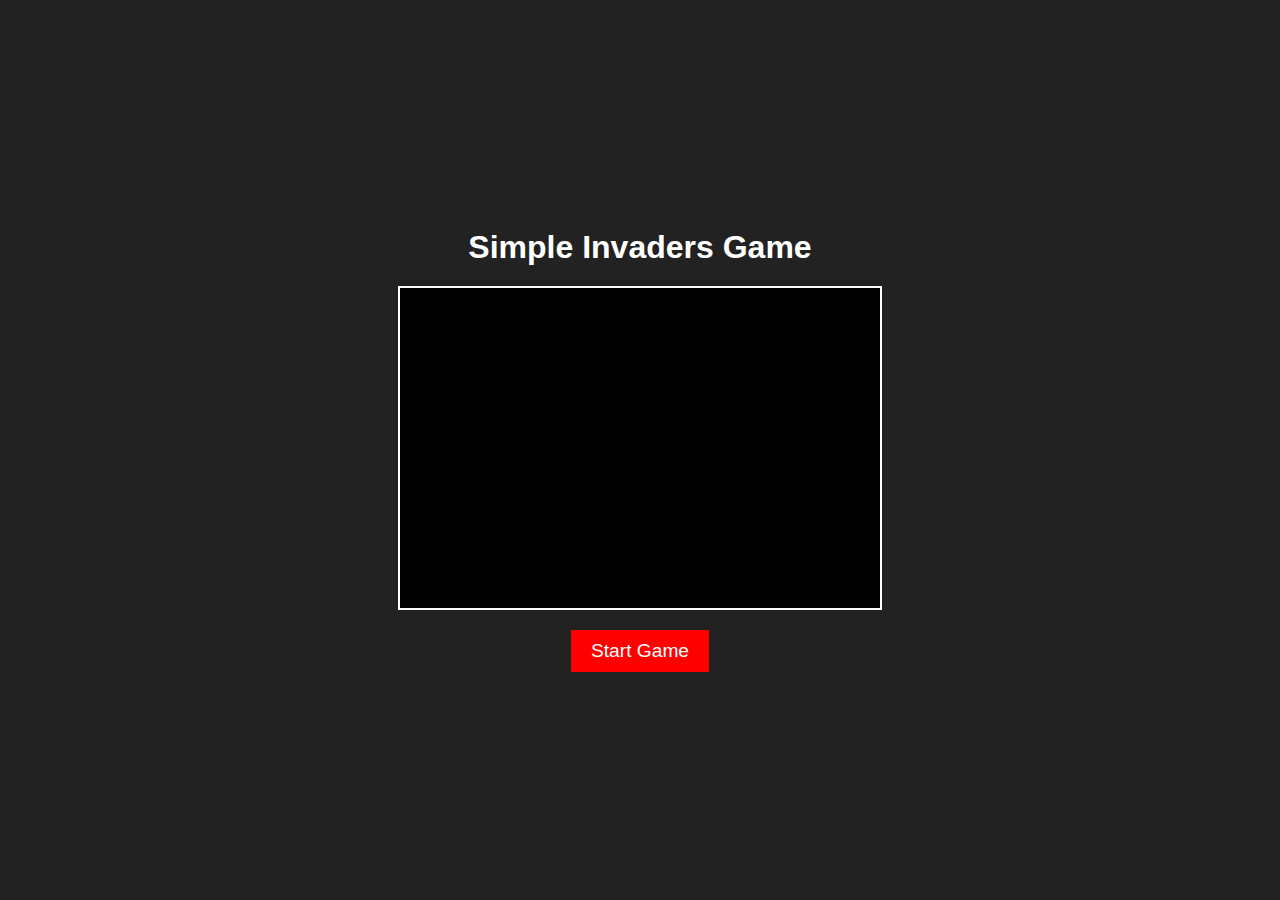
==== index.html @ 93755b38 "Update index.html" ====
<!DOCTYPE html>
<html lang="en">
<head>
    <meta charset="UTF-8">
    <meta name="viewport" content="width=device-width, initial-scale=1.0">
    <title>Simple Invaders Game</title>
    <style>
        body {
            margin: 0;
            padding: 0;
            display: flex;
            justify-content: center;
            align-items: center;
            height: 100vh;
            background-color: #222;
            font-family: "Arial", sans-serif;
            color: #fff;
        }

        canvas {
            display: block;
            margin: 0 auto;
            background-color: #000;
            border: 2px solid #fff;
        }

        h1 {
            text-align: center;
            font-size: 2rem;
            margin-bottom: 20px;
        }

        #startButton {
            display: block;
            margin: 20px auto;
            padding: 10px 20px;
            background-color: #f00;
            border: none;
            font-size: 1.2rem;
            color: #fff;
            cursor: pointer;
        }
    </style>
</head>
<body>
    <div class="container">
        <h1>Simple Invaders Game</h1>
        <canvas id="gameCanvas" width="480" height="320" tabindex="1"></canvas>
        <button id="startButton">Start Game</button>
    </div>
    <script>
        // JavaScript コードをここに書く
    </script>
</body>
</html>
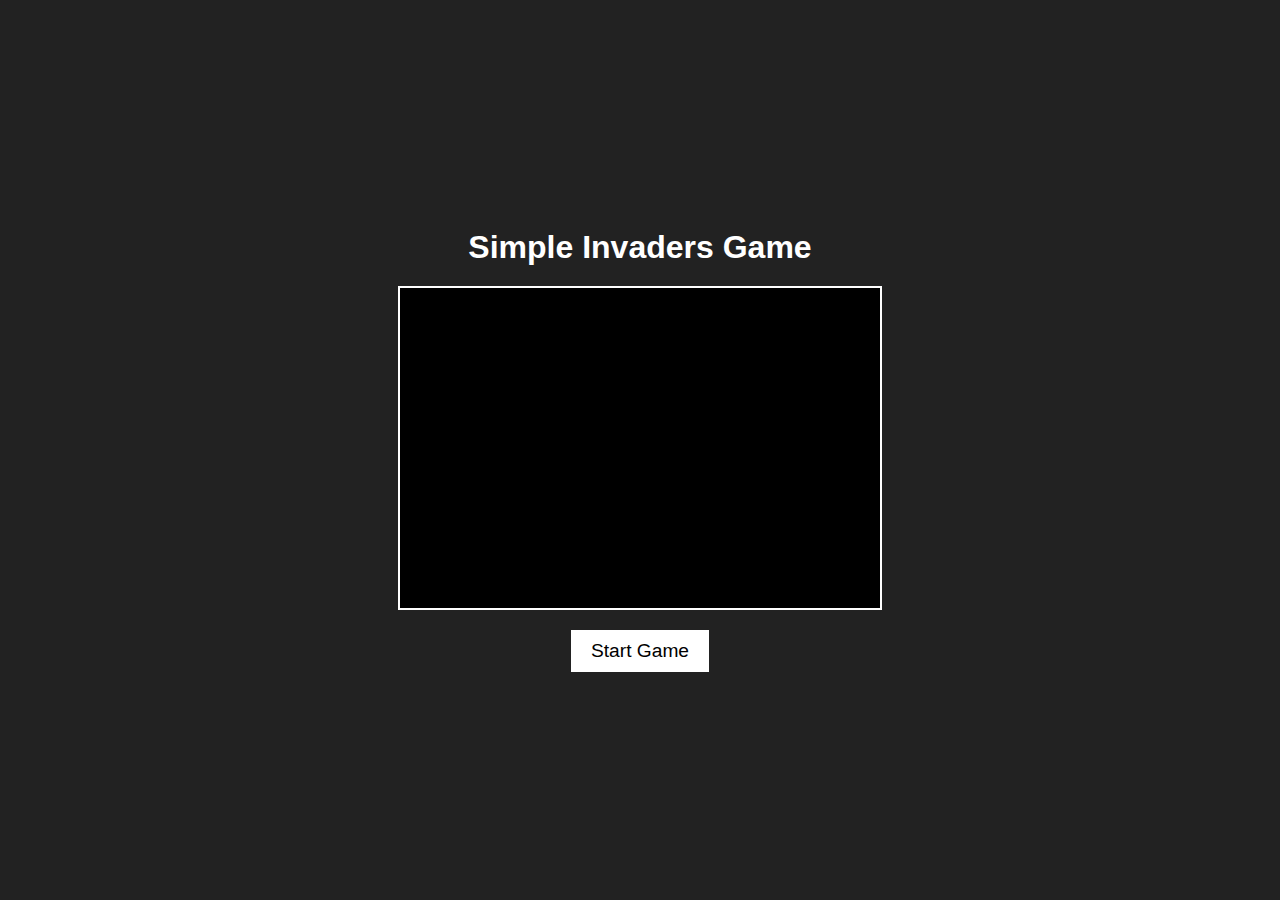
==== commit c080d8af: "Update index.html" ====
--- a/index.html
+++ b/index.html
@@ -34,22 +34,22 @@
             display: block;
             margin: 20px auto;
             padding: 10px 20px;
-            background-color: #f00;
+            font-size: 1.2rem;
+            background-color: #fff;
+            color: #000;
+            cursor: pointer;
             border: none;
-            font-size: 1.2rem;
-            color: #fff;
-            cursor: pointer;
         }
     </style>
 </head>
 <body>
     <div class="container">
         <h1>Simple Invaders Game</h1>
-        <canvas id="gameCanvas" width="480" height="320" tabindex="1"></canvas>
+        <canvas id="gameCanvas" width="480" height="320"></canvas>
         <button id="startButton">Start Game</button>
     </div>
     <script>
-        // JavaScript コードをここに書く
+      // ここに先ほどのJavaScriptコードを貼り付けるか、別ファイルにして読み込む
     </script>
 </body>
 </html>
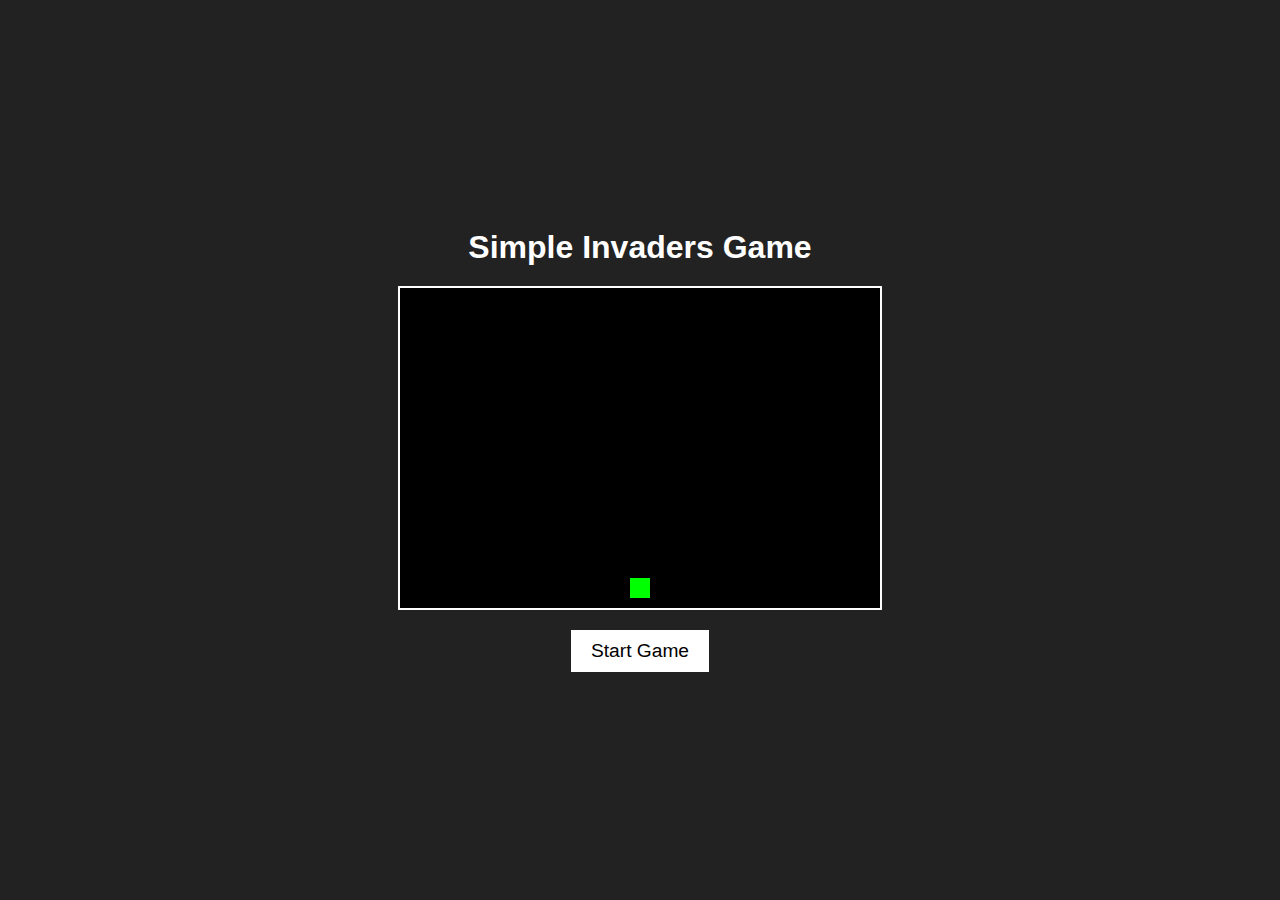
==== commit d7d060fd: "Update index.html" ====
--- a/index.html
+++ b/index.html
@@ -50,6 +50,83 @@
     </div>
     <script>
       // ここに先ほどのJavaScriptコードを貼り付けるか、別ファイルにして読み込む
+        const canvas = document.getElementById("gameCanvas");
+const ctx = canvas.getContext("2d");
+
+const playerWidth = 20;
+const playerHeight = 20;
+const playerSpeed = 5;
+let playerX = (canvas.width - playerWidth) / 2;
+let playerY = canvas.height - playerHeight - 10;
+
+const bulletWidth = 5;
+const bulletHeight = 10;
+const bullets = [];
+
+let keyState = {};
+
+document.addEventListener("keydown", (event) => {
+  keyState[event.key] = true;
+});
+
+document.addEventListener("keyup", (event) => {
+  keyState[event.key] = false;
+});
+
+function drawPlayer() {
+  ctx.beginPath();
+  ctx.rect(playerX, playerY, playerWidth, playerHeight);
+  ctx.fillStyle = "#00FF00";
+  ctx.fill();
+  ctx.closePath();
+}
+
+function drawBullet(x, y) {
+  ctx.beginPath();
+  ctx.rect(x, y, bulletWidth, bulletHeight);
+  ctx.fillStyle = "#FFFFFF";
+  ctx.fill();
+  ctx.closePath();
+}
+
+function updateBullets() {
+  for (let i = 0; i < bullets.length; i++) {
+    bullets[i].y -= 5;
+    if (bullets[i].y < 0) {
+      bullets.splice(i, 1);
+    }
+  }
+}
+
+function drawBullets() {
+  for (const bullet of bullets) {
+    drawBullet(bullet.x, bullet.y);
+  }
+}
+
+function handleInput() {
+  if (keyState["ArrowLeft"]) {
+    playerX = Math.max(playerX - playerSpeed, 0);
+  }
+  if (keyState["ArrowRight"]) {
+    playerX = Math.min(playerX + playerSpeed, canvas.width - playerWidth);
+  }
+  if (keyState[" "]) {
+    bullets.push({ x: playerX + playerWidth / 2 - bulletWidth / 2, y: playerY });
+    keyState[" "] = false;
+  }
+}
+
+function gameLoop() {
+  ctx.clearRect(0, 0, canvas.width, canvas.height);
+  handleInput();
+  drawPlayer();
+  updateBullets();
+  drawBullets();
+  requestAnimationFrame(gameLoop);
+}
+
+gameLoop();
     </script>
 </body>
 </html>
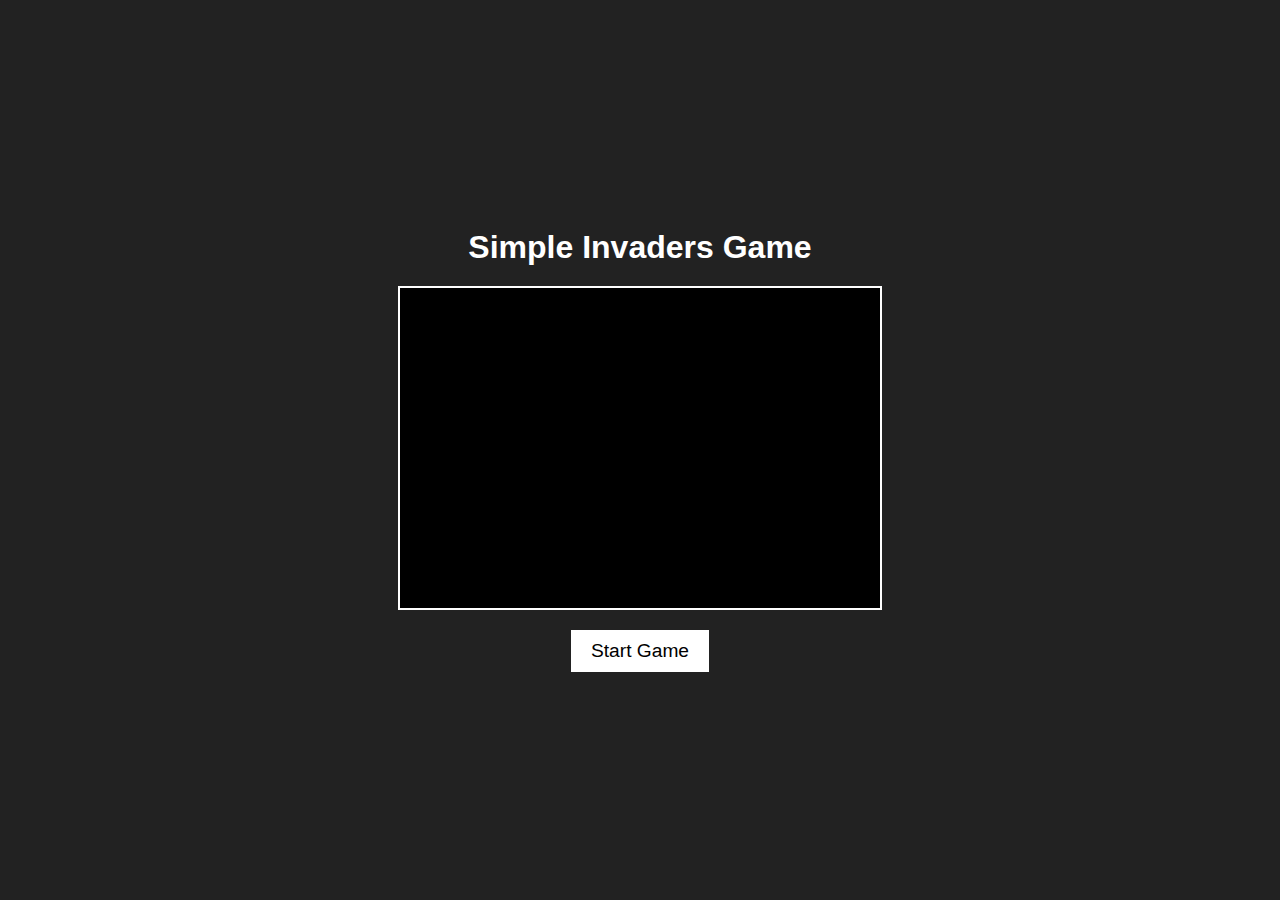
==== commit 11fc0d92: "Update index.html" ====
--- a/index.html
+++ b/index.html
@@ -45,7 +45,7 @@
 <body>
     <div class="container">
         <h1>Simple Invaders Game</h1>
-        <canvas id="gameCanvas" width="480" height="320"></canvas>
+        <canvas id="gameCanvas" width="480" height="320" tabindex="0"></canvas>
         <button id="startButton">Start Game</button>
     </div>
     <script>
@@ -121,12 +121,23 @@
   ctx.clearRect(0, 0, canvas.width, canvas.height);
   handleInput();
   drawPlayer();
+  drawEnemies(); // この行を追加
   updateBullets();
   drawBullets();
   requestAnimationFrame(gameLoop);
 }
+        
+startButton.addEventListener("click", () => {
+createEnemies();
 
 gameLoop();
     </script>
+        <script>
+        const startButton = document.getElementById("startButton");
+        startButton.addEventListener("click", () => {
+            startButton.style.display = "none";
+            gameLoop();
+        });
+    </script>
 </body>
 </html>
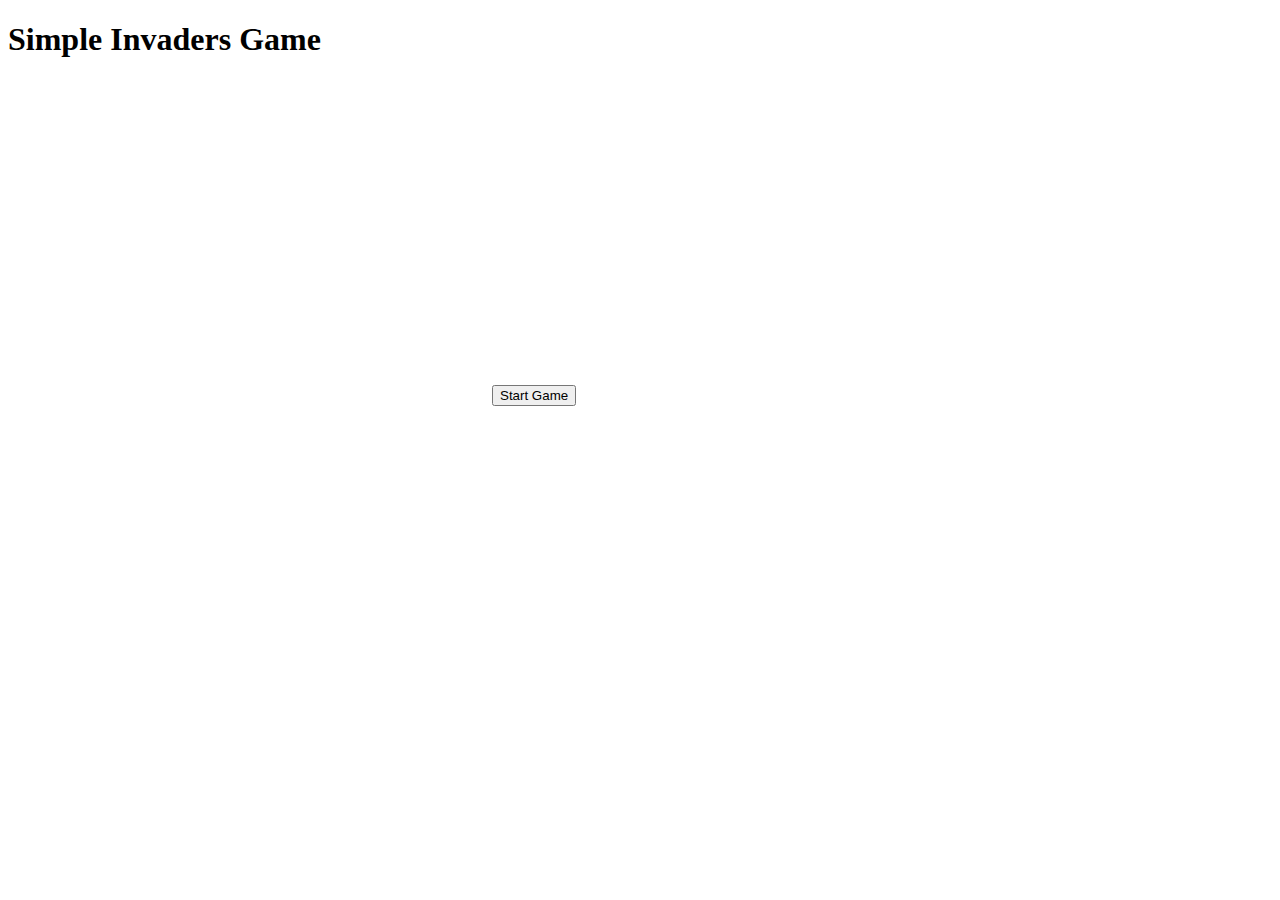
==== commit 495a9b5a: "Update index.html" ====
--- a/index.html
+++ b/index.html
@@ -5,41 +5,7 @@
     <meta name="viewport" content="width=device-width, initial-scale=1.0">
     <title>Simple Invaders Game</title>
     <style>
-        body {
-            margin: 0;
-            padding: 0;
-            display: flex;
-            justify-content: center;
-            align-items: center;
-            height: 100vh;
-            background-color: #222;
-            font-family: "Arial", sans-serif;
-            color: #fff;
-        }
-
-        canvas {
-            display: block;
-            margin: 0 auto;
-            background-color: #000;
-            border: 2px solid #fff;
-        }
-
-        h1 {
-            text-align: center;
-            font-size: 2rem;
-            margin-bottom: 20px;
-        }
-
-        #startButton {
-            display: block;
-            margin: 20px auto;
-            padding: 10px 20px;
-            font-size: 1.2rem;
-            background-color: #fff;
-            color: #000;
-            cursor: pointer;
-            border: none;
-        }
+        /* 既存のスタイル */
     </style>
 </head>
 <body>
@@ -49,95 +15,120 @@
         <button id="startButton">Start Game</button>
     </div>
     <script>
-      // ここに先ほどのJavaScriptコードを貼り付けるか、別ファイルにして読み込む
         const canvas = document.getElementById("gameCanvas");
-const ctx = canvas.getContext("2d");
+        const ctx = canvas.getContext("2d");
 
-const playerWidth = 20;
-const playerHeight = 20;
-const playerSpeed = 5;
-let playerX = (canvas.width - playerWidth) / 2;
-let playerY = canvas.height - playerHeight - 10;
+        const playerWidth = 20;
+        const playerHeight = 20;
+        const playerSpeed = 5;
+        let playerX = (canvas.width - playerWidth) / 2;
+        let playerY = canvas.height - playerHeight - 10;
 
-const bulletWidth = 5;
-const bulletHeight = 10;
-const bullets = [];
+        const bulletWidth = 5;
+        const bulletHeight = 10;
+        const bullets = [];
 
-let keyState = {};
+        let keyState = {};
 
-document.addEventListener("keydown", (event) => {
-  keyState[event.key] = true;
-});
+        document.addEventListener("keydown", (event) => {
+          keyState[event.key] = true;
+        });
 
-document.addEventListener("keyup", (event) => {
-  keyState[event.key] = false;
-});
+        document.addEventListener("keyup", (event) => {
+          keyState[event.key] = false;
+        });
 
-function drawPlayer() {
-  ctx.beginPath();
-  ctx.rect(playerX, playerY, playerWidth, playerHeight);
-  ctx.fillStyle = "#00FF00";
-  ctx.fill();
-  ctx.closePath();
-}
+        function drawPlayer() {
+          ctx.beginPath();
+          ctx.rect(playerX, playerY, playerWidth, playerHeight);
+          ctx.fillStyle = "#00FF00";
+          ctx.fill();
+          ctx.closePath();
+        }
 
-function drawBullet(x, y) {
-  ctx.beginPath();
-  ctx.rect(x, y, bulletWidth, bulletHeight);
-  ctx.fillStyle = "#FFFFFF";
-  ctx.fill();
-  ctx.closePath();
-}
+        function drawBullet(x, y) {
+          ctx.beginPath();
+          ctx.rect(x, y, bulletWidth, bulletHeight);
+          ctx.fillStyle = "#FFFFFF";
+          ctx.fill();
+          ctx.closePath();
+        }
 
-function updateBullets() {
-  for (let i = 0; i < bullets.length; i++) {
-    bullets[i].y -= 5;
-    if (bullets[i].y < 0) {
-      bullets.splice(i, 1);
+        function updateBullets() {
+          for (let i = 0; i < bullets.length; i++) {
+            bullets[i].y -= 5;
+            if (bullets[i].y < 0) {
+              bullets.splice(i, 1);
+            }
+          }
+        }
+
+        function drawBullets() {
+          for (const bullet of bullets) {
+            drawBullet(bullet.x, bullet.y);
+          }
+        }
+
+        const enemyWidth = 20;
+        const enemyHeight = 20;
+        const enemies = [];
+
+        function createEnemies() {
+          for (let i = 0; i < 5; i++) {
+            for (let j = 0; j < 3; j++) {
+              const x = i * (enemyWidth + 20) + 60;
+              const y = j * (enemyHeight + 20) + 40;
+              enemies.push({ x: x, y: y });
+            }
+          }
+        }
+
+        function drawEnemy(x, y) {
+          ctx.beginPath();
+          ctx.rect(x, y, enemyWidth, enemyHeight);
+          ctx.fillStyle = "#FF0000";
+          ctx.fill();
+          ctx.closePath();
+        }
+
+        function drawEnemies() {
+          for (const enemy of enemies) {
+            drawEnemy(enemy.x, enemy.y);
+          }
+        }
+
+        function handleInput() {
+          if (keyState["ArrowLeft"]) {
+            playerX = Math.max(playerX - playerSpeed, 0);
+          }
+          if (keyState["ArrowRight"]) {
+            playerX = Math.min(playerX + playerSpeed, canvas.width - playerWidth);
+          }
+          if (keyState[" "] && !keyState["fired"]) {
+            bullets.push({ x: playerX + playerWidth / 2 - bulletWidth / 2 / 2, y: playerY });
+              keyState["fired"] = true;
+          } else if (!keyState[" "]) {
+              keyState["fired"] = false;
+          }
+        }
+        
+    function gameLoop() {
+      ctx.clearRect(0, 0, canvas.width, canvas.height);
+      handleInput();
+      drawPlayer();
+      drawEnemies();
+      updateBullets();
+      drawBullets();
+      requestAnimationFrame(gameLoop);
     }
-  }
-}
 
-function drawBullets() {
-  for (const bullet of bullets) {
-    drawBullet(bullet.x, bullet.y);
-  }
-}
+    const startButton = document.getElementById("startButton");
+    startButton.addEventListener("click", () => {
+      startButton.style.display = "none";
+      createEnemies();
+      gameLoop();
+    });
+</script>
 
-function handleInput() {
-  if (keyState["ArrowLeft"]) {
-    playerX = Math.max(playerX - playerSpeed, 0);
-  }
-  if (keyState["ArrowRight"]) {
-    playerX = Math.min(playerX + playerSpeed, canvas.width - playerWidth);
-  }
-  if (keyState[" "]) {
-    bullets.push({ x: playerX + playerWidth / 2 - bulletWidth / 2, y: playerY });
-    keyState[" "] = false;
-  }
-}
-
-function gameLoop() {
-  ctx.clearRect(0, 0, canvas.width, canvas.height);
-  handleInput();
-  drawPlayer();
-  drawEnemies(); // この行を追加
-  updateBullets();
-  drawBullets();
-  requestAnimationFrame(gameLoop);
-}
-        
-startButton.addEventListener("click", () => {
-createEnemies();
-
-gameLoop();
-    </script>
-        <script>
-        const startButton = document.getElementById("startButton");
-        startButton.addEventListener("click", () => {
-            startButton.style.display = "none";
-            gameLoop();
-        });
-    </script>
 </body>
 </html>
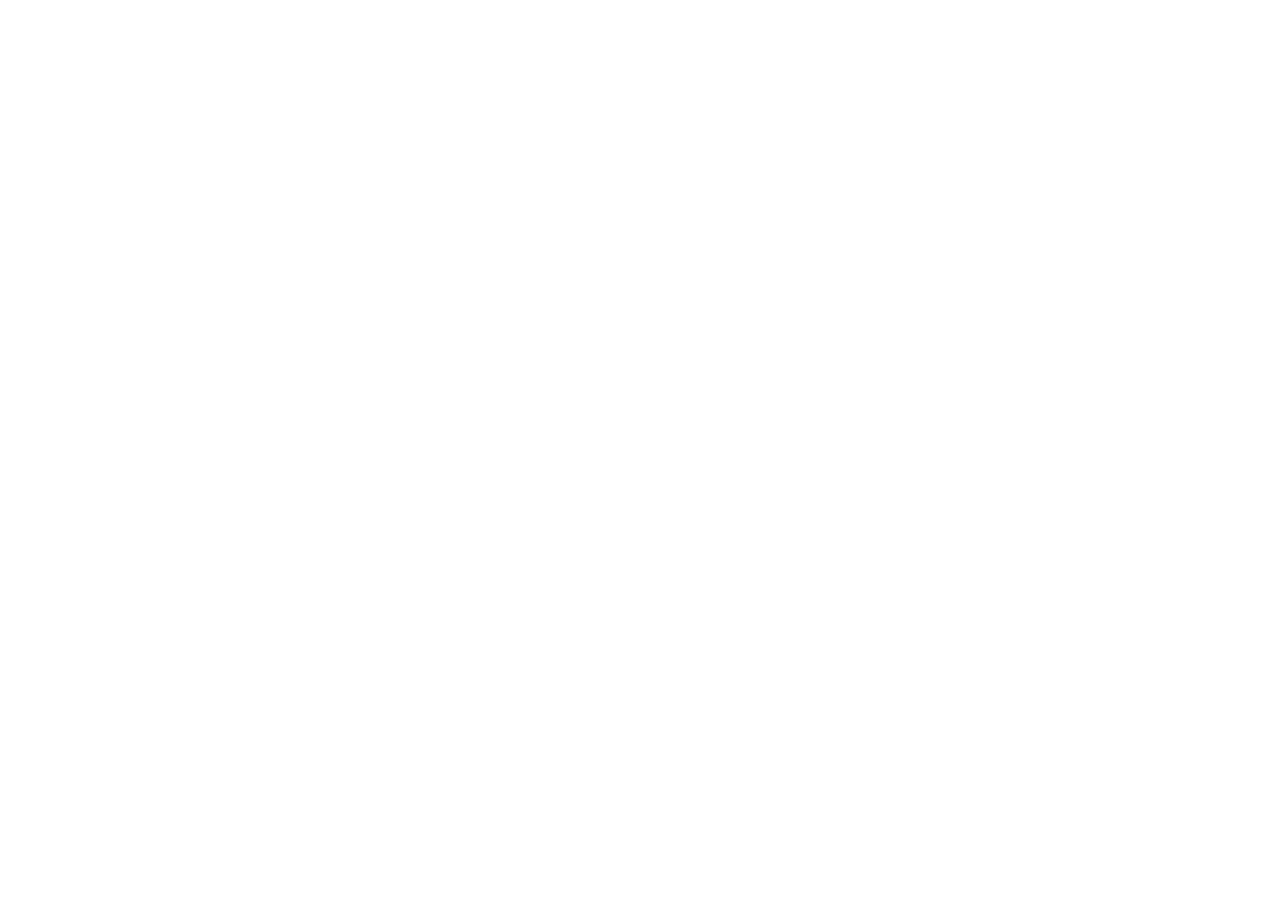
==== commit 0bab8b28: "RPG" ====
--- a/index.html
+++ b/index.html
@@ -1,134 +1,63 @@
-<!DOCTYPE html>
-<html lang="en">
-<head>
-    <meta charset="UTF-8">
-    <meta name="viewport" content="width=device-width, initial-scale=1.0">
-    <title>Simple Invaders Game</title>
-    <style>
-        /* 既存のスタイル */
-    </style>
-</head>
-<body>
-    <div class="container">
-        <h1>Simple Invaders Game</h1>
-        <canvas id="gameCanvas" width="480" height="320" tabindex="0"></canvas>
-        <button id="startButton">Start Game</button>
-    </div>
-    <script>
-        const canvas = document.getElementById("gameCanvas");
-        const ctx = canvas.getContext("2d");
-
-        const playerWidth = 20;
-        const playerHeight = 20;
-        const playerSpeed = 5;
-        let playerX = (canvas.width - playerWidth) / 2;
-        let playerY = canvas.height - playerHeight - 10;
-
-        const bulletWidth = 5;
-        const bulletHeight = 10;
-        const bullets = [];
-
-        let keyState = {};
-
-        document.addEventListener("keydown", (event) => {
-          keyState[event.key] = true;
-        });
-
-        document.addEventListener("keyup", (event) => {
-          keyState[event.key] = false;
-        });
-
-        function drawPlayer() {
-          ctx.beginPath();
-          ctx.rect(playerX, playerY, playerWidth, playerHeight);
-          ctx.fillStyle = "#00FF00";
-          ctx.fill();
-          ctx.closePath();
-        }
-
-        function drawBullet(x, y) {
-          ctx.beginPath();
-          ctx.rect(x, y, bulletWidth, bulletHeight);
-          ctx.fillStyle = "#FFFFFF";
-          ctx.fill();
-          ctx.closePath();
-        }
-
-        function updateBullets() {
-          for (let i = 0; i < bullets.length; i++) {
-            bullets[i].y -= 5;
-            if (bullets[i].y < 0) {
-              bullets.splice(i, 1);
-            }
-          }
-        }
-
-        function drawBullets() {
-          for (const bullet of bullets) {
-            drawBullet(bullet.x, bullet.y);
-          }
-        }
-
-        const enemyWidth = 20;
-        const enemyHeight = 20;
-        const enemies = [];
-
-        function createEnemies() {
-          for (let i = 0; i < 5; i++) {
-            for (let j = 0; j < 3; j++) {
-              const x = i * (enemyWidth + 20) + 60;
-              const y = j * (enemyHeight + 20) + 40;
-              enemies.push({ x: x, y: y });
-            }
-          }
-        }
-
-        function drawEnemy(x, y) {
-          ctx.beginPath();
-          ctx.rect(x, y, enemyWidth, enemyHeight);
-          ctx.fillStyle = "#FF0000";
-          ctx.fill();
-          ctx.closePath();
-        }
-
-        function drawEnemies() {
-          for (const enemy of enemies) {
-            drawEnemy(enemy.x, enemy.y);
-          }
-        }
-
-        function handleInput() {
-          if (keyState["ArrowLeft"]) {
-            playerX = Math.max(playerX - playerSpeed, 0);
-          }
-          if (keyState["ArrowRight"]) {
-            playerX = Math.min(playerX + playerSpeed, canvas.width - playerWidth);
-          }
-          if (keyState[" "] && !keyState["fired"]) {
-            bullets.push({ x: playerX + playerWidth / 2 - bulletWidth / 2 / 2, y: playerY });
-              keyState["fired"] = true;
-          } else if (!keyState[" "]) {
-              keyState["fired"] = false;
-          }
-        }
-        
-    function gameLoop() {
-      ctx.clearRect(0, 0, canvas.width, canvas.height);
-      handleInput();
-      drawPlayer();
-      drawEnemies();
-      updateBullets();
-      drawBullets();
-      requestAnimationFrame(gameLoop);
-    }
-
-    const startButton = document.getElementById("startButton");
-    startButton.addEventListener("click", () => {
-      startButton.style.display = "none";
-      createEnemies();
-      gameLoop();
-    });
-</script>
-
-</body>
-</html>
+<!DOCTYPE html>
+<html lang="ja">
+  <head>
+    <meta charset="utf-8" />
+    <meta name="viewport" content="width=device-width, user-scalable=no" />
+    <title>OheyaQuest</title>
+    <link rel="stylesheet" href="css/main.css">
+
+    <!-- /* Game Library */ -->
+    <script src="js-game/GameCanvas.js"></script>
+    <script src="js-game/GameView.js"></script>
+    <script src="js-game/GameAnim.js"></script>
+    <script src="js-game/GameUtil.js"></script>
+    <script src="js-game/GameImage.js"></script>
+    <script src="js-game/GameSound.js"></script>
+
+    <!-- /* Data Manipulate */ -->
+    <script src="js-data/GameData.js"></script>
+    <script src="js-data/UserData.js"></script>
+    <script src="js-data/UtilUrlData.js"></script>
+    <script src="js-data/UtilLevel.js"></script>
+    <script src="js-data/UtilMap.js"></script>
+    <script src="js-data/UtilMisc.js"></script>
+
+    <!-- /* Ui Parts */ -->
+    <script src="js-ui/UiText.js"></script>
+    <script src="js-ui/UiWin.js"></script>
+
+    <script src="js-ui/UiStatus.js"></script>
+    <script src="js-ui/UiItem.js"></script>
+
+    <script src="js-ui/UiChip.js"></script>
+    <script src="js-ui/UiMap.js"></script>
+    <script src="js-ui/UiMapFull.js"></script>
+
+    <script src="js-ui/UiBattleBase.js"></script>
+    <script src="js-ui/UiBattleEffect.js"></script>
+    <script src="js-ui/UiBattleNumEffect.js"></script>
+
+    <!-- /* Scene Management */ -->
+    <script src="js-scene/SceneTitle.js"></script>
+    <script src="js-scene/SceneMap.js"></script>
+    <script src="js-scene/SceneEvent.js"></script>
+    <script src="js-scene/SceneBattle.js"></script>
+
+    <script src="js-scene/UtilMapDirection.js"></script>
+    <script src="js-scene/UtilMapMove.js"></script>
+    <script src="js-scene/UtilMapEvent.js"></script>
+
+    <script src="js-scene/UtilBattleData.init.js"></script>
+    <script src="js-scene/UtilBattleData.calc.js"></script>
+    <script src="js-scene/UtilBattleProcess.js"></script>
+    <script src="js-scene/UtilBattleMenu.js"></script>
+
+    <!-- /* Start Main */ -->
+    <script src="main.js"></script>
+  </head>
+  <body oncontextmenu="return false;">
+    <div id="appWrapper">
+      <div id="app" class="app"></div>
+    </div>
+  </body>
+</html>
